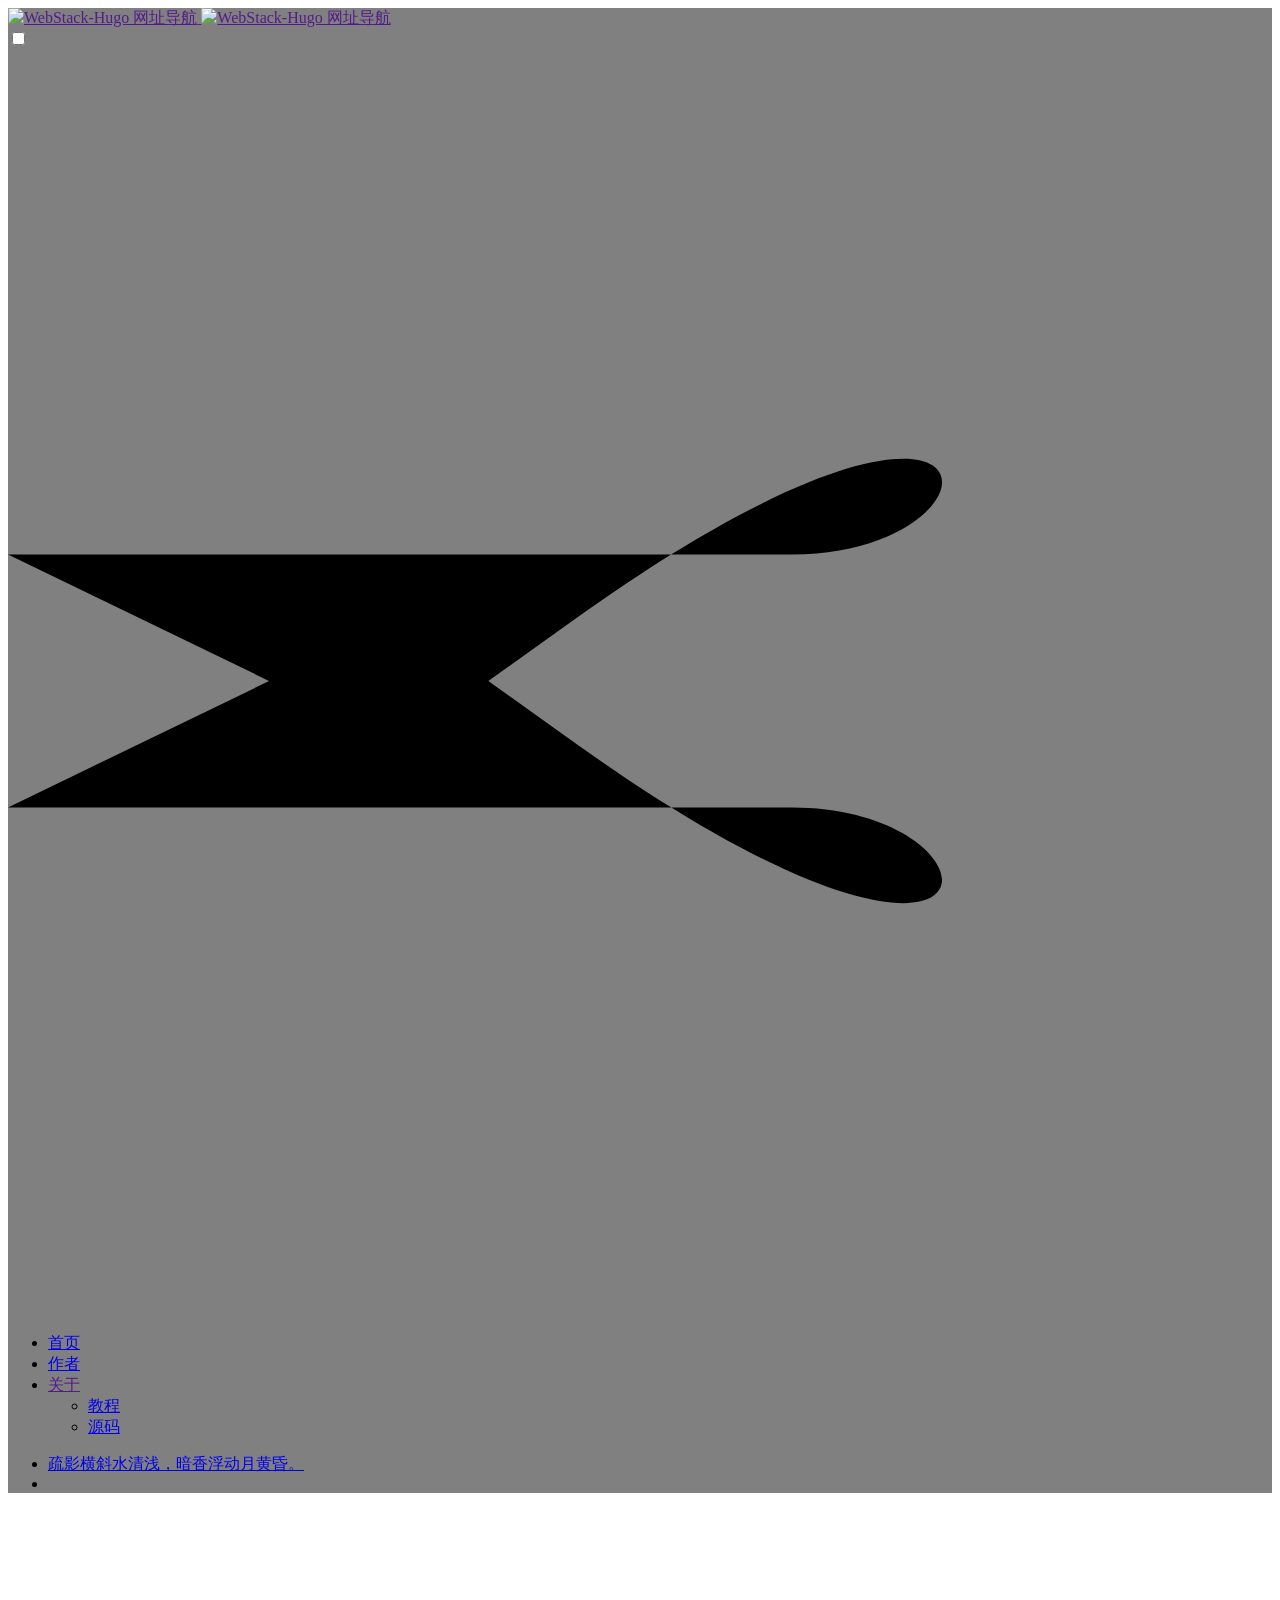
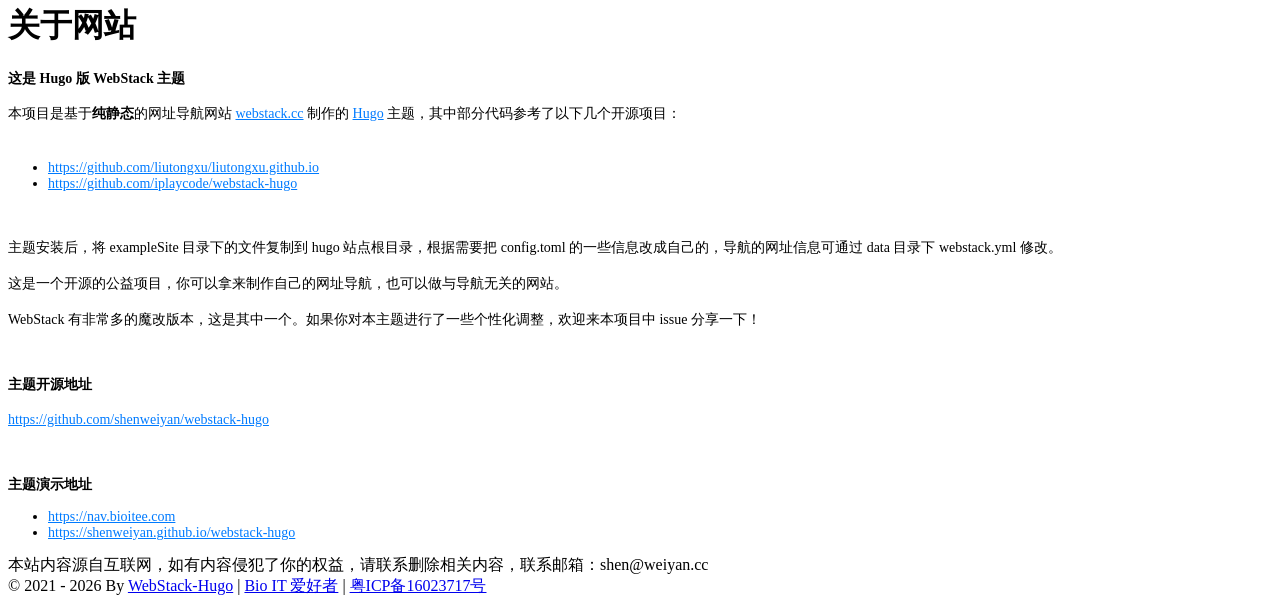
==== about/index.html @ 7c08c9b8 "init" ====
<!DOCTYPE html>
<html lang="zh-CN">

<head>
    <meta charset="UTF-8" />
    <meta http-equiv="X-UA-Compatible" content="IE=edge, chrome=1" />
    <meta name="viewport"
        content="width=device-width, initial-scale=1.0, minimum-scale=1.0, maximum-scale=1.0, user-scalable=no" />
    <meta name="theme-color" content="#f9f9f9" />
    <title>WebStack-Hugo 网址导航</title>
    <link rel="shortcut icon" href="https://webstack-hugo.weiyan.cc/assets/images/bi-favicon.png" />
    <meta name="keywords" content="WebStack-Hugo 网址导航" />
    
    <meta name="baidu-site-verification" content="codeva-cCAOSG8MBO" />
    
    <link rel="stylesheet" id="block-library-css"
        href="https://webstack-hugo.weiyan.cc/assets/css/block-library.min-5.6.2.css" type="text/css" media="all" />
    <link rel="stylesheet" id="iconfont-css" href="https://webstack-hugo.weiyan.cc/assets/css/iconfont-3.03029.1.css"
        type="text/css" media="all" />
    <link rel="stylesheet" id="bootstrap-css" href="https://webstack-hugo.weiyan.cc/assets/css/bootstrap.min-4.3.1.css"
        type="text/css" media="all" />
    <link rel="stylesheet" id="fancybox-css" href="https://webstack-hugo.weiyan.cc/assets/css/fancybox.min-3.5.7.css"
        type="text/css" media="all" />
    <link rel="stylesheet" id="iowen-css" href="https://webstack-hugo.weiyan.cc/assets/css/style-3.03029.1.css"
        type="text/css" media="all" />
    <link rel="stylesheet" id="custom-css" href="https://webstack-hugo.weiyan.cc/assets/css/custom-style.css"
        type="text/css" media="all" />
    <link rel="stylesheet" id="fortawesome-css" href="https://webstack-hugo.weiyan.cc/assets/fontawesome-5.15.4/css/all.min.css" type="text/css" />
    <script type="text/javascript" src="https://webstack-hugo.weiyan.cc/assets/js/jquery.min-3.2.1.js" id="jquery-js"></script>
    <script type="text/javascript" src="https://webstack-hugo.weiyan.cc/assets/js/content-search.js"  id="content-search-js"></script>
    
    <script>
        
        var _hmt = _hmt || [];
            (function () {
                var hm = document.createElement("script");
                hm.src = "https://hm.baidu.com/hm.js?efccc04cb44fc49faddac5876180b369";
                var s = document.getElementsByTagName("script")[0];
                s.parentNode.insertBefore(hm, s);
            })();
        
    </script>
    

    
     
    

    
    
    

    
    
    <link rel="stylesheet" id="fancybox-css" href="https://webstack-hugo.weiyan.cc/assets/css/fancybox.min-3.5.7.css"/>
    <script type="text/javascript" id="fancybox-js" src="https://webstack-hugo.weiyan.cc/assets/js/fancybox.min-3.5.7.js"></script>
    
    

</head>


<div class="main-content flex-fill grid-bg">
    <div class="big-header-banner">
        <div id="header" class="page-header sticky">
            <div class="navbar navbar-expand-md">
                <div class="container-fluid p-0">

                    <a href="" class="navbar-brand d-md-none" title="WebStack-Hugo 网址导航">
                        <img src="https://webstack-hugo.weiyan.cc/assets/images/bi.png" class="logo-light"
                            alt="WebStack-Hugo 网址导航">
                        <img src="https://webstack-hugo.weiyan.cc/assets/images/bi.png" class="logo-dark d-none"
                            alt="WebStack-Hugo 网址导航">
                    </a>

                    <div class="collapse navbar-collapse order-2 order-md-1">
                        <div class="header-mini-btn">
                            <label>
                                <input id="mini-button" type="checkbox">
                                <svg viewbox="0 0 100 100" xmlns="http://www.w3.org/2000/svg">
                                    <path class="line--1" d="M0 40h62c18 0 18-20-17 5L31 55"></path>
                                    <path class="line--2" d="M0 50h80"></path>
                                    <path class="line--3" d="M0 60h62c18 0 18 20-17-5L31 45"></path>
                                </svg>
                            </label>

                        </div>

                        <ul class="navbar-nav site-menu" style="margin-right: 16px;">
                        
			<li >
				<a href="./">
                                    <i class="fa fa-home fa-lg mr-2"></i>
                                    <span>首页</span>
                                </a>
				<ul class="sub-menu">
				
				</ul>
			    </li>
			
			<li >
				<a href="https://weiyan.cc/">
                                    <i class="fa fa-book fa-lg mr-2"></i>
                                    <span>作者</span>
                                </a>
				<ul class="sub-menu">
				
				</ul>
			    </li>
			
			<li class="menu-item-has-children">
				<a href="">
                                    <i class="fa fa-cog fa-lg mr-2"></i>
                                    <span>关于</span>
                                </a>
				<ul class="sub-menu">
				
				    <li><a href="https://github.com/shenweiyan/Knowledge-Garden/discussions/10">教程</a></li>
				
				    <li><a href="https://github.com/shenweiyan/WebStack-Hugo">源码</a></li>
				
				</ul>
			    </li>
			
			</ul>

                        
                        <div class="rounded-circle weather">
                            <div id="he-plugin-simple" style="display: contents;"></div>
                            <script>WIDGET = {
                                    CONFIG: {
                                        "modules": "01234",
                                        "background": 5,
                                        "tmpColor": "E4C600",
                                        "tmpSize": 14,
                                        "cityColor": "E4C600",
                                        "citySize": 14,
                                        "aqiColor": "#E4C600",
                                        "aqiSize": 14,
                                        "weatherIconSize": 24,
                                        "alertIconSize": 18,
                                        "padding": "10px 10px 10px 10px",
                                        "shadow": "1",
                                        "language": "auto",
                                        "borderRadius": 5,
                                        "fixed": "false",
                                        "vertical": "middle",
                                        "horizontal": "left",
                                        "key": "085791e805a24491b43b06cf58ab31e7"
                                    }
                                }
                            </script>
                            <script src="https://widget.qweather.net/simple/static/js/he-simple-common.js?v=2.0"></script>
                        </div>
                        
                    </div>

                    <ul class="nav navbar-menu text-xs order-1 order-md-2">
                        
                        
                        <li class="nav-item mr-3 mr-lg-0 d-none d-lg-block">
                            <script>
                                fetch('https://v1.hitokoto.cn')
                                    .then(response => response.json())
                                    .then(data => {
                                    const hitokoto = document.getElementById('hitokoto_text')
                                    hitokoto.href = 'https://hitokoto.cn/?uuid=' + data.uuid
                                    hitokoto.innerText = data.hitokoto
                                    })
                                    .catch(console.error)
                            </script>                           
                            <div id="hitokoto"><a href="#" target="_blank" id="hitokoto_text">疏影横斜水清浅，暗香浮动月黄昏。</a></div>
                        </li>
                        
                        
                        
                        <li class="nav-item d-md-none mobile-menu ml-3 ml-md-4">
                            <a href="javascript:" id="sidebar-switch" data-toggle="modal"
                                data-target="#sidebar"><i class="iconfont icon-classification icon-2x"></i></a>
                        </li>
                    </ul>
                </div>
            </div>
        </div>
        <div class="placeholder" style="height:74px"></div>
    </div>


<body class="page-body boxed-container">
    <main role="main" class="flex-shrink-0">
    <div class="container">
        <h1 class="mt-5">关于网站</h1>
        <div class="content">
            <h4 id="这是-hugo-版-webstack-主题">这是 Hugo 版 WebStack 主题</h4>
<p>本项目是基于<strong>纯静态</strong>的网址导航网站 <a href="https://github.com/WebStackPage/WebStackPage.github.io">webstack.cc</a> 制作的 <a href="https://gohugo.io/">Hugo</a> 主题，其中部分代码参考了以下几个开源项目：<br/><br/></p>
<ul>
<li><a href="https://github.com/liutongxu/liutongxu.github.io">https://github.com/liutongxu/liutongxu.github.io</a></li>
<li><a href="https://github.com/iplaycode/webstack-hugo">https://github.com/iplaycode/webstack-hugo</a></li>
</ul>
<br/>
<p>主题安装后，将 exampleSite 目录下的文件复制到 hugo 站点根目录，根据需要把 config.toml 的一些信息改成自己的，导航的网址信息可通过 data 目录下 webstack.yml 修改。</p>
<p>这是一个开源的公益项目，你可以拿来制作自己的网址导航，也可以做与导航无关的网站。</p>
<p>WebStack 有非常多的魔改版本，这是其中一个。如果你对本主题进行了一些个性化调整，欢迎来本项目中 issue 分享一下！</p>
<br/>
<h4 id="主题开源地址">主题开源地址</h4>
<p><a href="https://github.com/shenweiyan/webstack-hugo">https://github.com/shenweiyan/webstack-hugo</a></p>
<br/>
<h4 id="主题演示地址">主题演示地址</h4>
<ul>
<li><a href="https://nav.bioitee.com">https://nav.bioitee.com</a></li>
<li><a href="https://shenweiyan.github.io/webstack-hugo">https://shenweiyan.github.io/webstack-hugo</a></li>
</ul>

        </div>
    </div>
    </main>

    <style>
        .content{font-size:14px;}
	.content a{color:#007bff;}
	.content a:hover{color:#f1404b;}
	.content h1,.content h2,.content h3,.content h4{margin: 15px 15px 15px 0px;}
	.content p{line-height:1.5;margin:15px 0;}
	.big-header-banner .page-header{background:gray;}
	.main-content{margin-left:0px;}
	.page-header{left:0px;}
        img{max-width:100%;}
    </style>

        <footer class="main-footer footer-type-1 text-xs">
            <div id="footer-tools" class="d-flex flex-column">
                <a href="javascript:" id="go-to-up" class="btn rounded-circle go-up m-1" rel="go-top">
                    <i class="iconfont icon-to-up"></i>
                </a>
                
                <a href="javascript:" data-toggle="modal" data-target="#search-modal" class="btn rounded-circle m-1"
                    rel="search" one-link-mark="yes">
                    <i class="iconfont icon-search"></i>
                </a>
                <a href="https://www.yuque.com/shenweiyan" class="btn rounded-circle kefu m-1" target="_blank" data-toggle="tooltip" data-placement="left" title="联系我们">
                    <i class="mode-ico iconfont icon-qq"></i>
                </a>
                
                
		<a href="javascript:" onclick="window.location.href='javascript:switchNightMode()'" class="btn rounded-circle switch-dark-mode m-1" id="yejian"
                    data-toggle="tooltip" data-placement="left" title="日间模式">
                    <i class="mode-ico iconfont icon-night"></i>
                </a>
                
            </div>
            <div class="footer-inner">
                <div class="footer-text">本站内容源自互联网，如有内容侵犯了你的权益，请联系删除相关内容，联系邮箱：shen@weiyan.cc <br/>© 2021 - 2026 By <a href="https://github.com/shenweiyan/WebStack-Hugo">WebStack-Hugo</a> | <a href="https://github.com/bioitee/">Bio IT 爱好者</a> | <a href="http://beian.miit.gov.cn/">粤ICP备16023717号</a><br/></div>
            </div>
        </footer>
    </div>
</div>


<script type='text/javascript' src='https://webstack-hugo.weiyan.cc/assets/js/jquery.ui.touch-punch.min-0.2.2.js' id='jqueryui-touch-js'></script>
<script type='text/javascript' src='https://webstack-hugo.weiyan.cc/assets/js/clipboard.min-5.6.2.js' id='clipboard-js'></script>
<script type='text/javascript' src='https://webstack-hugo.weiyan.cc/assets/js/tooltip-extend.js' id='iplaycode-nav-js'></script>
<script type='text/javascript' id='popper-js-extra'>
 
var theme = {"ajaxurl":"","addico":"https:\/\/nav.baidu.cn\/wp-content\/themes\/onenav\/images\/add.png","order":"asc","formpostion":"top","defaultclass":"io-grey-mode","isCustomize":"1","icourl":"","icopng":".png","urlformat":"1","customizemax":"10","newWindow":"0","lazyload":"1","minNav":"1","loading":"1","hotWords":"baidu","classColumns":" col-sm-6 col-md-4 col-xl-5a col-xxl-6a ","apikey":"TWpBeU1UVTNOekk1TWpVMEIvZ1M2bFVIQllUMmxsV1dZelkxQTVPVzB3UW04eldGQmxhM3BNWW14bVNtWk4="};
 
</script>
<script type='text/javascript' src='https://webstack-hugo.weiyan.cc/assets/js/popper.min.js' id='popper-js'></script>
<script type='text/javascript' src='https://webstack-hugo.weiyan.cc/assets/js/bootstrap.min-4.3.1.js' id='bootstrap-js'></script>
<script type='text/javascript' src='https://webstack-hugo.weiyan.cc/assets/js/theia-sticky-sidebar-1.5.0.js' id='sidebar-js'></script>
<script type='text/javascript' src='https://webstack-hugo.weiyan.cc/assets/js/lazyload.min-12.4.0.js' id='lazyload-js'></script>


<script type='text/javascript' src='https://webstack-hugo.weiyan.cc/assets/js/app-mini.js' id='appmini-js'></script>

<script type="text/javascript">
    $(document).ready(function(){
        var siteWelcome = $('#loading');
        siteWelcome.addClass('close');
        setTimeout(function() {
            siteWelcome.remove();
        }, 600);
    });
</script>
<script>        
    $(document).ready(function(){
        setTimeout(function () {
            if ($('a.smooth[href="' + window.location.hash + '"]')[0]) {
                $('a.smooth[href="' + window.location.hash + '"]').click();
            }else if (window.location.hash != '') {
                $("html, body").animate({
                    scrollTop: $(window.location.hash).offset().top - 90
                }, {
                    duration: 500,
                    easing: "swing"
                });
            }
        }, 300);
        $(document).on('click','a.smooth',function(ev) {
            if($('#sidebar').hasClass('show') && !$(this).hasClass('change-href')){
                $('#sidebar').modal('toggle');
            }
            if($(this).attr("href").substr(0, 1) == "#"){
                $("html, body").animate({
                    scrollTop: $($(this).attr("href")).offset().top - 90
                }, {
                    duration: 500,
                    easing: "swing"
                });
            }
            if($(this).hasClass('go-search-btn')){
                $('#search-text').focus();
            }
            if(!$(this).hasClass('change-href')){
                var menu =  $("a"+$(this).attr("href"));
                menu.click();
                toTarget(menu.parent().parent(),true,true);
            }
        });
        $(document).on('click','a.tab-noajax',function(ev) {
            var url = $(this).data('link');
            if(url)
                $(this).parents('.d-flex.flex-fill.flex-tab').children('.btn-move.tab-move').show().attr('href', url);
            else
                $(this).parents('.d-flex.flex-fill.flex-tab').children('.btn-move.tab-move').hide();
        });
        
    });
</script>

<script>

(function(){
    if(document.cookie.replace(/(?:(?:^|.*;\s*)night\s*\=\s*([^;]*).*$)|^.*$/, "$1") === ''){
        if(new Date().getHours() > 22 || new Date().getHours() < 6){
            document.body.classList.remove('io-black-mode');
            document.body.classList.add('io-grey-mode');
            document.cookie = "night=1;path=/";
            console.log('夜间模式开启');
        }else{
            document.body.classList.remove('night');
            document.cookie = "night=0;path=/";
            console.log('夜间模式关闭');
        }
    }else{
        var night = document.cookie.replace(/(?:(?:^|.*;\s*)night\s*\=\s*([^;]*).*$)|^.*$/, "$1") || '0';
        if(night == '0'){
            document.body.classList.remove('night');
        }else if(night == '1'){
            document.body.classList.add('night');
        }
    }
})();

$("#search-bg").css("background-image", "url(assets\/images\/bg-dna.jpg)");   
function switchNightMode(){
    var night = document.cookie.replace(/(?:(?:^|.*;\s*)night\s*\=\s*([^;]*).*$)|^.*$/, "$1") || '0';
    if(night == '0'){
	$("#search-bg").css("background-image", "url(assets\/images\/bg-dna.jpg)");
        document.body.classList.remove('io-grey-mode');
        document.body.classList.add('io-black-mode');
        document.cookie = "night=1;path=/"
        console.log(' ');
        $(".switch-dark-mode").attr("data-original-title","日间模式");
        $(".mode-ico").removeClass("icon-night");
        $(".mode-ico").addClass("icon-light");
    }else{
	$("#search-bg").css("background-image", "url(assets\/images\/bg-dna.jpg)")
        document.body.classList.remove('io-black-mode');
        document.body.classList.add('io-grey-mode');
        document.cookie = "night=0;path=/"
        console.log(' ');
        $(".switch-dark-mode").attr("data-original-title","夜间模式");
        $(".mode-ico").removeClass("icon-light");
        $(".mode-ico").addClass("icon-night");
    }
}
</script>
</body>
</html>
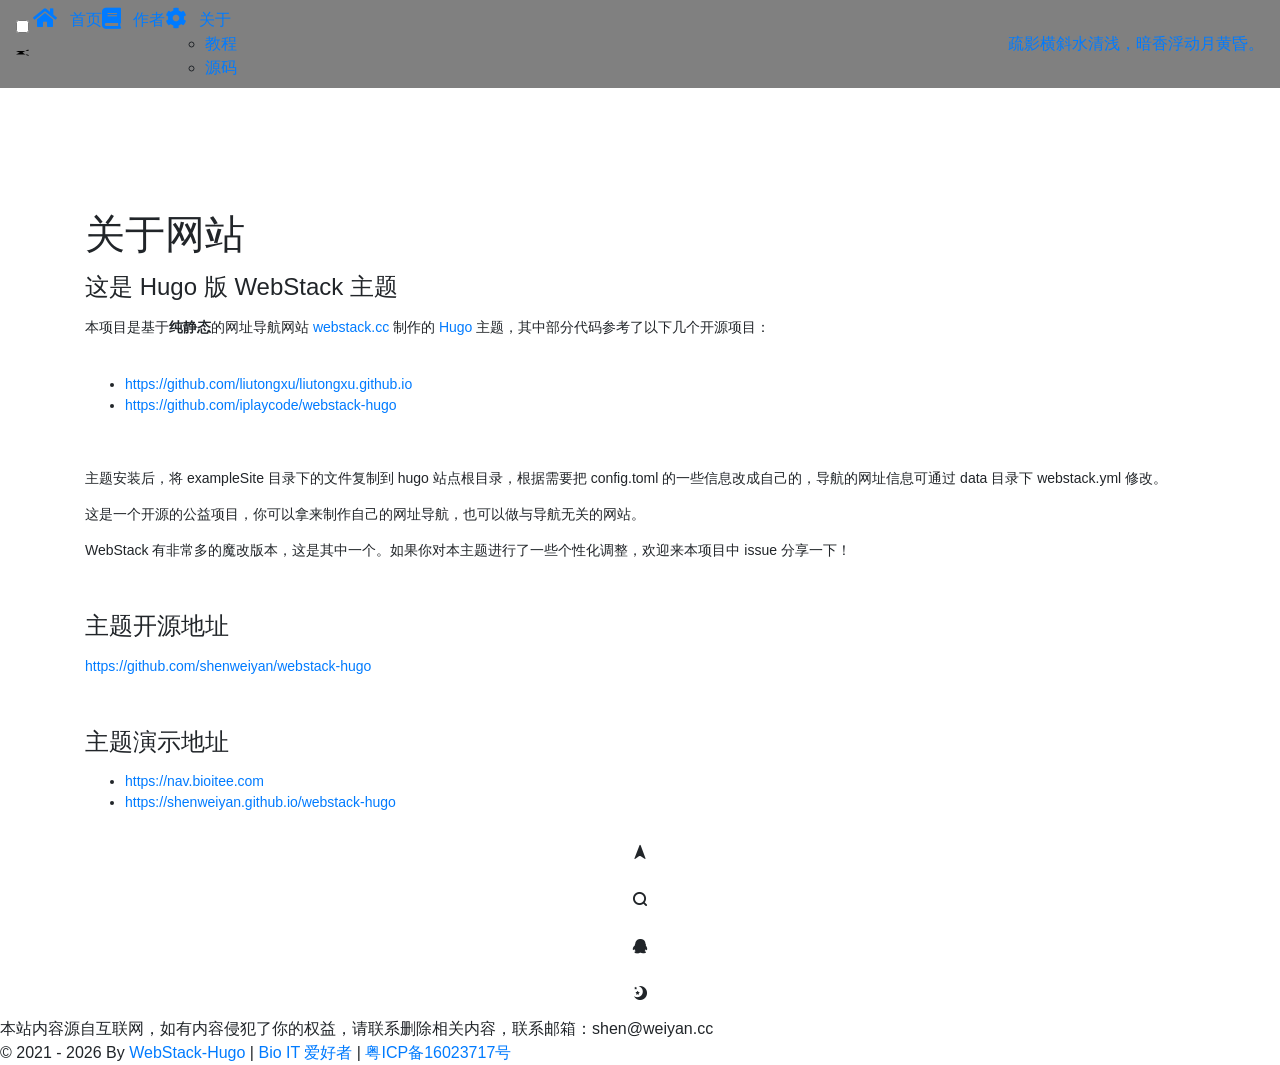
==== commit ddbde715: "fix: 页码乱码" ====
--- a/about/index.html
+++ b/about/index.html
@@ -8,26 +8,26 @@
         content="width=device-width, initial-scale=1.0, minimum-scale=1.0, maximum-scale=1.0, user-scalable=no" />
     <meta name="theme-color" content="#f9f9f9" />
     <title>WebStack-Hugo 网址导航</title>
-    <link rel="shortcut icon" href="https://webstack-hugo.weiyan.cc/assets/images/bi-favicon.png" />
+    <link rel="shortcut icon" href="https://zhangyu-175-2.github.io/River-WebNav/assets/images/bi-favicon.png" />
     <meta name="keywords" content="WebStack-Hugo 网址导航" />
     
     <meta name="baidu-site-verification" content="codeva-cCAOSG8MBO" />
     
     <link rel="stylesheet" id="block-library-css"
-        href="https://webstack-hugo.weiyan.cc/assets/css/block-library.min-5.6.2.css" type="text/css" media="all" />
-    <link rel="stylesheet" id="iconfont-css" href="https://webstack-hugo.weiyan.cc/assets/css/iconfont-3.03029.1.css"
-        type="text/css" media="all" />
-    <link rel="stylesheet" id="bootstrap-css" href="https://webstack-hugo.weiyan.cc/assets/css/bootstrap.min-4.3.1.css"
-        type="text/css" media="all" />
-    <link rel="stylesheet" id="fancybox-css" href="https://webstack-hugo.weiyan.cc/assets/css/fancybox.min-3.5.7.css"
-        type="text/css" media="all" />
-    <link rel="stylesheet" id="iowen-css" href="https://webstack-hugo.weiyan.cc/assets/css/style-3.03029.1.css"
-        type="text/css" media="all" />
-    <link rel="stylesheet" id="custom-css" href="https://webstack-hugo.weiyan.cc/assets/css/custom-style.css"
-        type="text/css" media="all" />
-    <link rel="stylesheet" id="fortawesome-css" href="https://webstack-hugo.weiyan.cc/assets/fontawesome-5.15.4/css/all.min.css" type="text/css" />
-    <script type="text/javascript" src="https://webstack-hugo.weiyan.cc/assets/js/jquery.min-3.2.1.js" id="jquery-js"></script>
-    <script type="text/javascript" src="https://webstack-hugo.weiyan.cc/assets/js/content-search.js"  id="content-search-js"></script>
+        href="https://zhangyu-175-2.github.io/River-WebNav/assets/css/block-library.min-5.6.2.css" type="text/css" media="all" />
+    <link rel="stylesheet" id="iconfont-css" href="https://zhangyu-175-2.github.io/River-WebNav/assets/css/iconfont-3.03029.1.css"
+        type="text/css" media="all" />
+    <link rel="stylesheet" id="bootstrap-css" href="https://zhangyu-175-2.github.io/River-WebNav/assets/css/bootstrap.min-4.3.1.css"
+        type="text/css" media="all" />
+    <link rel="stylesheet" id="fancybox-css" href="https://zhangyu-175-2.github.io/River-WebNav/assets/css/fancybox.min-3.5.7.css"
+        type="text/css" media="all" />
+    <link rel="stylesheet" id="iowen-css" href="https://zhangyu-175-2.github.io/River-WebNav/assets/css/style-3.03029.1.css"
+        type="text/css" media="all" />
+    <link rel="stylesheet" id="custom-css" href="https://zhangyu-175-2.github.io/River-WebNav/assets/css/custom-style.css"
+        type="text/css" media="all" />
+    <link rel="stylesheet" id="fortawesome-css" href="https://zhangyu-175-2.github.io/River-WebNav/assets/fontawesome-5.15.4/css/all.min.css" type="text/css" />
+    <script type="text/javascript" src="https://zhangyu-175-2.github.io/River-WebNav/assets/js/jquery.min-3.2.1.js" id="jquery-js"></script>
+    <script type="text/javascript" src="https://zhangyu-175-2.github.io/River-WebNav/assets/js/content-search.js"  id="content-search-js"></script>
     
     <script>
         
@@ -52,8 +52,8 @@
 
     
     
-    <link rel="stylesheet" id="fancybox-css" href="https://webstack-hugo.weiyan.cc/assets/css/fancybox.min-3.5.7.css"/>
-    <script type="text/javascript" id="fancybox-js" src="https://webstack-hugo.weiyan.cc/assets/js/fancybox.min-3.5.7.js"></script>
+    <link rel="stylesheet" id="fancybox-css" href="https://zhangyu-175-2.github.io/River-WebNav/assets/css/fancybox.min-3.5.7.css"/>
+    <script type="text/javascript" id="fancybox-js" src="https://zhangyu-175-2.github.io/River-WebNav/assets/js/fancybox.min-3.5.7.js"></script>
     
     
 
@@ -67,9 +67,9 @@
                 <div class="container-fluid p-0">
 
                     <a href="" class="navbar-brand d-md-none" title="WebStack-Hugo 网址导航">
-                        <img src="https://webstack-hugo.weiyan.cc/assets/images/bi.png" class="logo-light"
+                        <img src="https://zhangyu-175-2.github.io/River-WebNav/assets/images/bi.png" class="logo-light"
                             alt="WebStack-Hugo 网址导航">
-                        <img src="https://webstack-hugo.weiyan.cc/assets/images/bi.png" class="logo-dark d-none"
+                        <img src="https://zhangyu-175-2.github.io/River-WebNav/assets/images/bi.png" class="logo-dark d-none"
                             alt="WebStack-Hugo 网址导航">
                     </a>
 
@@ -256,21 +256,21 @@
 </div>
 
 
-<script type='text/javascript' src='https://webstack-hugo.weiyan.cc/assets/js/jquery.ui.touch-punch.min-0.2.2.js' id='jqueryui-touch-js'></script>
-<script type='text/javascript' src='https://webstack-hugo.weiyan.cc/assets/js/clipboard.min-5.6.2.js' id='clipboard-js'></script>
-<script type='text/javascript' src='https://webstack-hugo.weiyan.cc/assets/js/tooltip-extend.js' id='iplaycode-nav-js'></script>
+<script type='text/javascript' src='https://zhangyu-175-2.github.io/River-WebNav/assets/js/jquery.ui.touch-punch.min-0.2.2.js' id='jqueryui-touch-js'></script>
+<script type='text/javascript' src='https://zhangyu-175-2.github.io/River-WebNav/assets/js/clipboard.min-5.6.2.js' id='clipboard-js'></script>
+<script type='text/javascript' src='https://zhangyu-175-2.github.io/River-WebNav/assets/js/tooltip-extend.js' id='iplaycode-nav-js'></script>
 <script type='text/javascript' id='popper-js-extra'>
  
 var theme = {"ajaxurl":"","addico":"https:\/\/nav.baidu.cn\/wp-content\/themes\/onenav\/images\/add.png","order":"asc","formpostion":"top","defaultclass":"io-grey-mode","isCustomize":"1","icourl":"","icopng":".png","urlformat":"1","customizemax":"10","newWindow":"0","lazyload":"1","minNav":"1","loading":"1","hotWords":"baidu","classColumns":" col-sm-6 col-md-4 col-xl-5a col-xxl-6a ","apikey":"TWpBeU1UVTNOekk1TWpVMEIvZ1M2bFVIQllUMmxsV1dZelkxQTVPVzB3UW04eldGQmxhM3BNWW14bVNtWk4="};
  
 </script>
-<script type='text/javascript' src='https://webstack-hugo.weiyan.cc/assets/js/popper.min.js' id='popper-js'></script>
-<script type='text/javascript' src='https://webstack-hugo.weiyan.cc/assets/js/bootstrap.min-4.3.1.js' id='bootstrap-js'></script>
-<script type='text/javascript' src='https://webstack-hugo.weiyan.cc/assets/js/theia-sticky-sidebar-1.5.0.js' id='sidebar-js'></script>
-<script type='text/javascript' src='https://webstack-hugo.weiyan.cc/assets/js/lazyload.min-12.4.0.js' id='lazyload-js'></script>
-
-
-<script type='text/javascript' src='https://webstack-hugo.weiyan.cc/assets/js/app-mini.js' id='appmini-js'></script>
+<script type='text/javascript' src='https://zhangyu-175-2.github.io/River-WebNav/assets/js/popper.min.js' id='popper-js'></script>
+<script type='text/javascript' src='https://zhangyu-175-2.github.io/River-WebNav/assets/js/bootstrap.min-4.3.1.js' id='bootstrap-js'></script>
+<script type='text/javascript' src='https://zhangyu-175-2.github.io/River-WebNav/assets/js/theia-sticky-sidebar-1.5.0.js' id='sidebar-js'></script>
+<script type='text/javascript' src='https://zhangyu-175-2.github.io/River-WebNav/assets/js/lazyload.min-12.4.0.js' id='lazyload-js'></script>
+
+
+<script type='text/javascript' src='https://zhangyu-175-2.github.io/River-WebNav/assets/js/app-mini.js' id='appmini-js'></script>
 
 <script type="text/javascript">
     $(document).ready(function(){
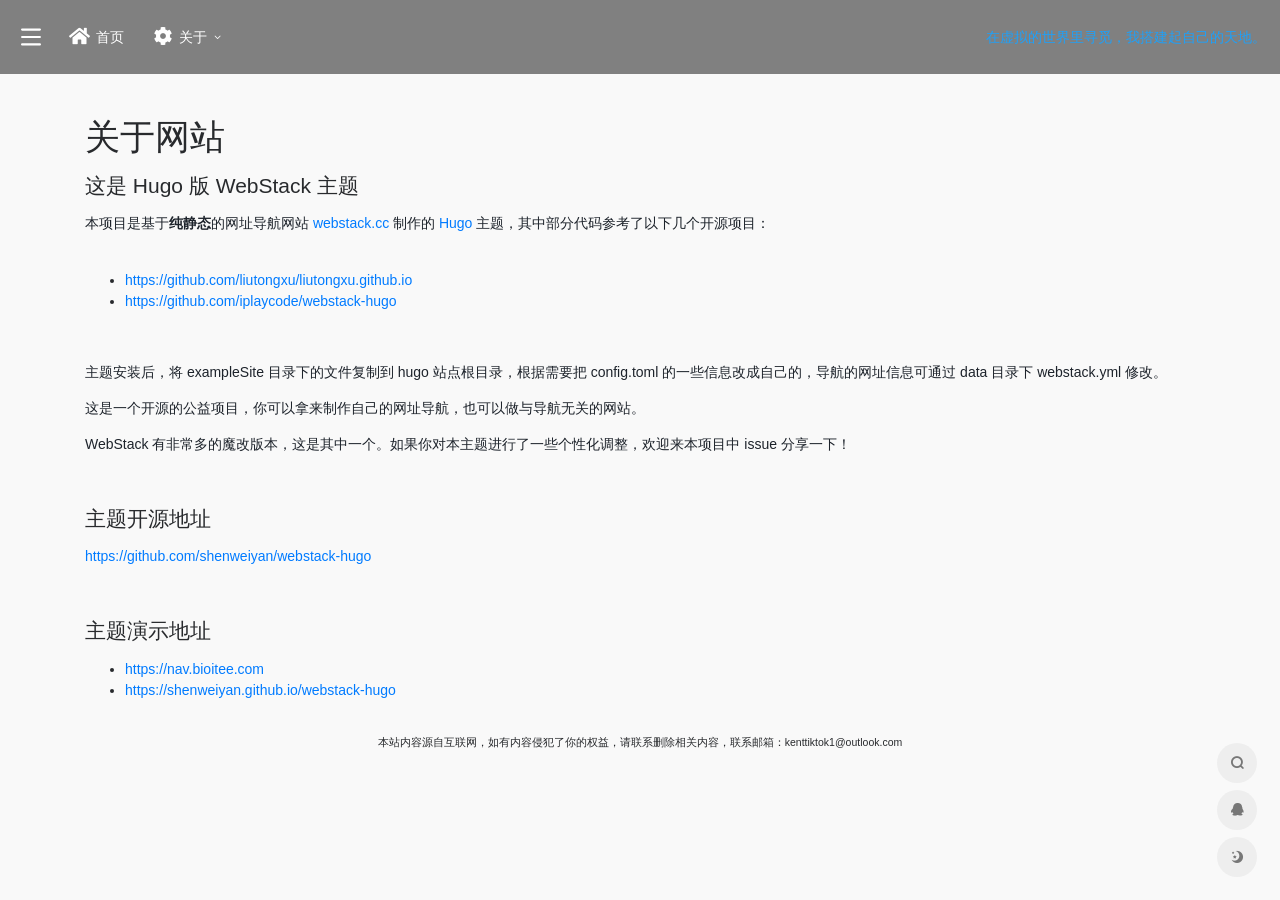
==== commit 92f656df: "优化程序" ====
--- a/about/index.html
+++ b/about/index.html
@@ -7,9 +7,9 @@
     <meta name="viewport"
         content="width=device-width, initial-scale=1.0, minimum-scale=1.0, maximum-scale=1.0, user-scalable=no" />
     <meta name="theme-color" content="#f9f9f9" />
-    <title>WebStack-Hugo 网址导航</title>
+    <title>River-WebNa 网址导航</title>
     <link rel="shortcut icon" href="https://zhangyu-175-2.github.io/River-WebNav/assets/images/bi-favicon.png" />
-    <meta name="keywords" content="WebStack-Hugo 网址导航" />
+    <meta name="keywords" content="River-WebNa 网址导航" />
     
     <meta name="baidu-site-verification" content="codeva-cCAOSG8MBO" />
     
@@ -66,11 +66,11 @@
             <div class="navbar navbar-expand-md">
                 <div class="container-fluid p-0">
 
-                    <a href="" class="navbar-brand d-md-none" title="WebStack-Hugo 网址导航">
+                    <a href="" class="navbar-brand d-md-none" title="River-WebNa 网址导航">
                         <img src="https://zhangyu-175-2.github.io/River-WebNav/assets/images/bi.png" class="logo-light"
-                            alt="WebStack-Hugo 网址导航">
+                            alt="River-WebNa 网址导航">
                         <img src="https://zhangyu-175-2.github.io/River-WebNav/assets/images/bi.png" class="logo-dark d-none"
-                            alt="WebStack-Hugo 网址导航">
+                            alt="River-WebNa 网址导航">
                     </a>
 
                     <div class="collapse navbar-collapse order-2 order-md-1">
@@ -92,16 +92,6 @@
 				<a href="./">
                                     <i class="fa fa-home fa-lg mr-2"></i>
                                     <span>首页</span>
-                                </a>
-				<ul class="sub-menu">
-				
-				</ul>
-			    </li>
-			
-			<li >
-				<a href="https://weiyan.cc/">
-                                    <i class="fa fa-book fa-lg mr-2"></i>
-                                    <span>作者</span>
                                 </a>
 				<ul class="sub-menu">
 				
@@ -169,7 +159,8 @@
                                     })
                                     .catch(console.error)
                             </script>                           
-                            <div id="hitokoto"><a href="#" target="_blank" id="hitokoto_text">疏影横斜水清浅，暗香浮动月黄昏。</a></div>
+                            
+                            <div id="hitokoto" style="font-size: 14px;color: #1ea0f8;">在虚拟的世界里寻觅，我搭建起自己的天地。</div>
                         </li>
                         
                         
@@ -249,7 +240,7 @@
                 
             </div>
             <div class="footer-inner">
-                <div class="footer-text">本站内容源自互联网，如有内容侵犯了你的权益，请联系删除相关内容，联系邮箱：shen@weiyan.cc <br/>© 2021 - 2026 By <a href="https://github.com/shenweiyan/WebStack-Hugo">WebStack-Hugo</a> | <a href="https://github.com/bioitee/">Bio IT 爱好者</a> | <a href="http://beian.miit.gov.cn/">粤ICP备16023717号</a><br/></div>
+                <div class="footer-text">本站内容源自互联网，如有内容侵犯了你的权益，请联系删除相关内容，联系邮箱：kenttiktok1@outlook.com <br/><br/></div>
             </div>
         </footer>
     </div>
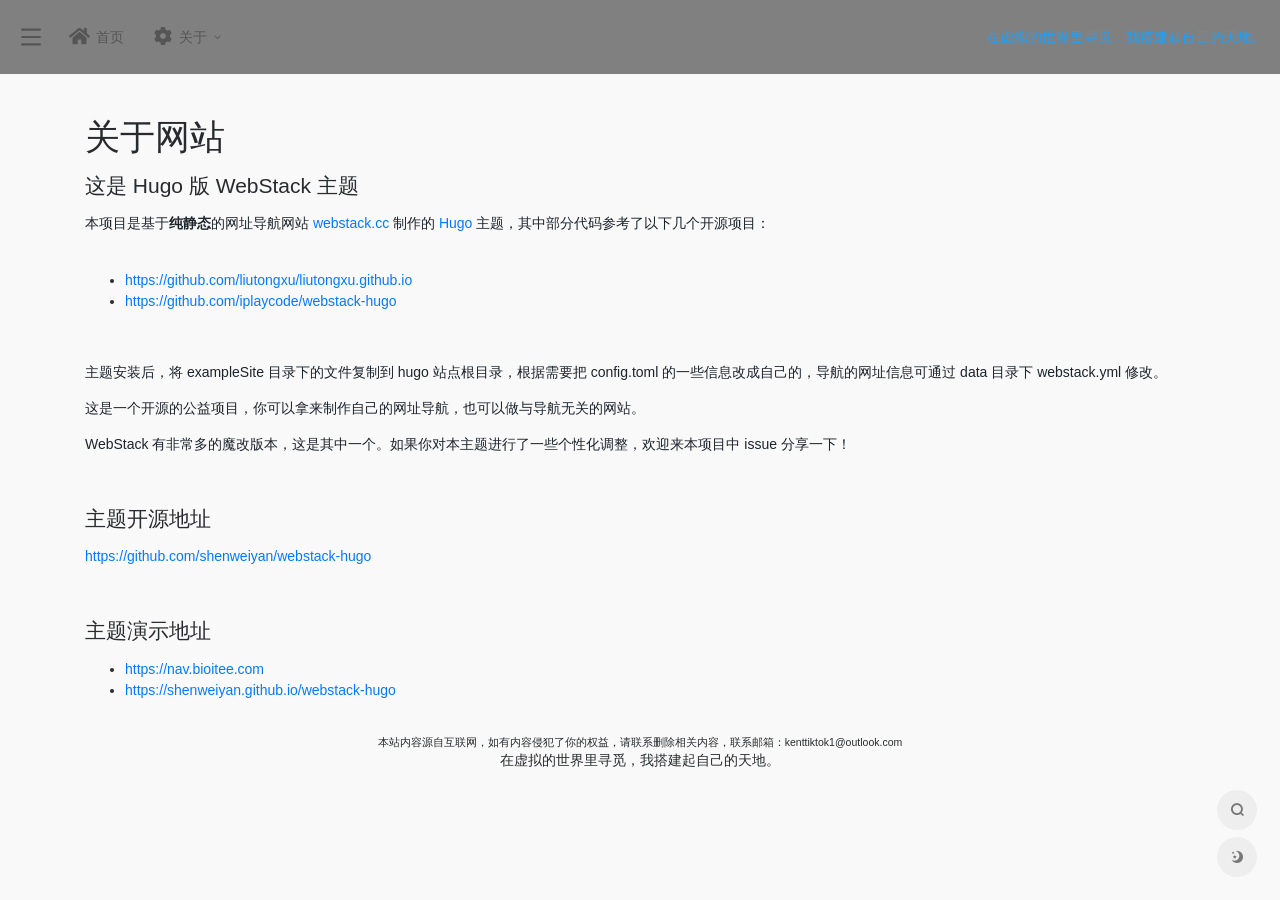
==== commit 9b2e7d3a: "背景色，搜索栏，导航栏，导航内容优化" ====
--- a/about/index.html
+++ b/about/index.html
@@ -228,9 +228,7 @@
                     rel="search" one-link-mark="yes">
                     <i class="iconfont icon-search"></i>
                 </a>
-                <a href="https://www.yuque.com/shenweiyan" class="btn rounded-circle kefu m-1" target="_blank" data-toggle="tooltip" data-placement="left" title="联系我们">
-                    <i class="mode-ico iconfont icon-qq"></i>
-                </a>
+                
                 
                 
 		<a href="javascript:" onclick="window.location.href='javascript:switchNightMode()'" class="btn rounded-circle switch-dark-mode m-1" id="yejian"
@@ -240,7 +238,7 @@
                 
             </div>
             <div class="footer-inner">
-                <div class="footer-text">本站内容源自互联网，如有内容侵犯了你的权益，请联系删除相关内容，联系邮箱：kenttiktok1@outlook.com <br/><br/></div>
+                <div class="footer-text">本站内容源自互联网，如有内容侵犯了你的权益，请联系删除相关内容，联系邮箱：kenttiktok1@outlook.com <br/><span style="font-size: 14px;">在虚拟的世界里寻觅，我搭建起自己的天地。</span><br/></div>
             </div>
         </footer>
     </div>
@@ -342,11 +340,11 @@
     }
 })();
 
-$("#search-bg").css("background-image", "url(assets\/images\/bg-dna.jpg)");   
+$("#search-bg").css("background-image", "url()");   
 function switchNightMode(){
     var night = document.cookie.replace(/(?:(?:^|.*;\s*)night\s*\=\s*([^;]*).*$)|^.*$/, "$1") || '0';
     if(night == '0'){
-	$("#search-bg").css("background-image", "url(assets\/images\/bg-dna.jpg)");
+	$("#search-bg").css("background-image", "url()");
         document.body.classList.remove('io-grey-mode');
         document.body.classList.add('io-black-mode');
         document.cookie = "night=1;path=/"
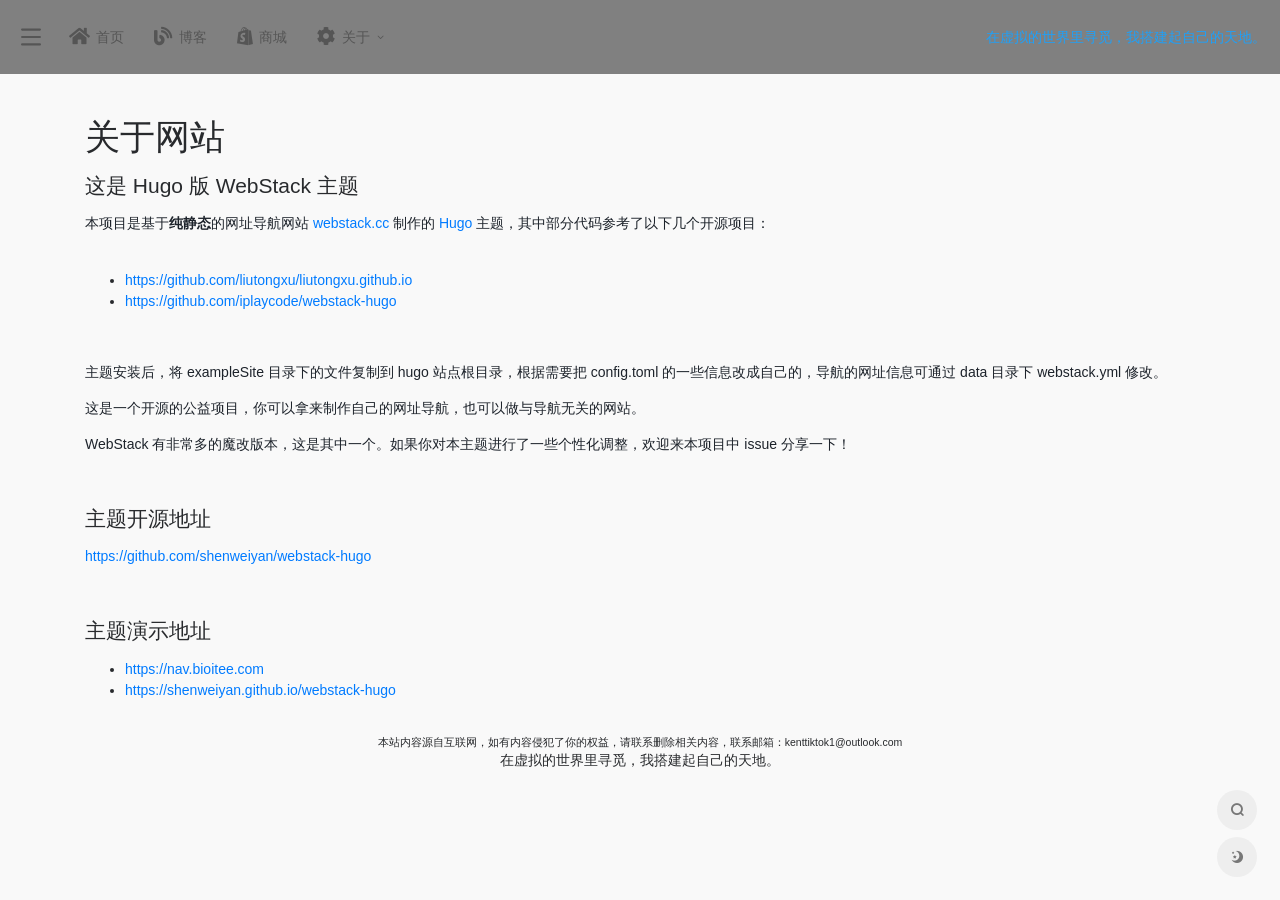
==== commit cc07b29c: "添加一些网站" ====
--- a/about/index.html
+++ b/about/index.html
@@ -89,7 +89,7 @@
                         <ul class="navbar-nav site-menu" style="margin-right: 16px;">
                         
 			<li >
-				<a href="./">
+				<a href="./" target="_blank">
                                     <i class="fa fa-home fa-lg mr-2"></i>
                                     <span>首页</span>
                                 </a>
@@ -98,16 +98,36 @@
 				</ul>
 			    </li>
 			
+			<li >
+				<a href="https://juejin.cn/user/655741014511725/columns" target="_blank">
+                                    <i class="fas fa-blog fa-lg mr-2"></i>
+                                    <span>博客</span>
+                                </a>
+				<ul class="sub-menu">
+				
+				</ul>
+			    </li>
+			
+			<li >
+				<a href="https://zhangyu-175-2.github.io/jiangtaoshop/#/" target="_blank">
+                                    <i class="fab fa-shopify fa-lg mr-2"></i>
+                                    <span>商城</span>
+                                </a>
+				<ul class="sub-menu">
+				
+				</ul>
+			    </li>
+			
 			<li class="menu-item-has-children">
-				<a href="">
+				<a href="" target="_blank">
                                     <i class="fa fa-cog fa-lg mr-2"></i>
                                     <span>关于</span>
                                 </a>
 				<ul class="sub-menu">
 				
-				    <li><a href="https://github.com/shenweiyan/Knowledge-Garden/discussions/10">教程</a></li>
-				
-				    <li><a href="https://github.com/shenweiyan/WebStack-Hugo">源码</a></li>
+				    <li><a href="https://github.com/shenweiyan/Knowledge-Garden/discussions/10" target="_blank">教程 </a></li>
+				
+				    <li><a href="https://github.com/shenweiyan/WebStack-Hugo" target="_blank">源码 </a></li>
 				
 				</ul>
 			    </li>
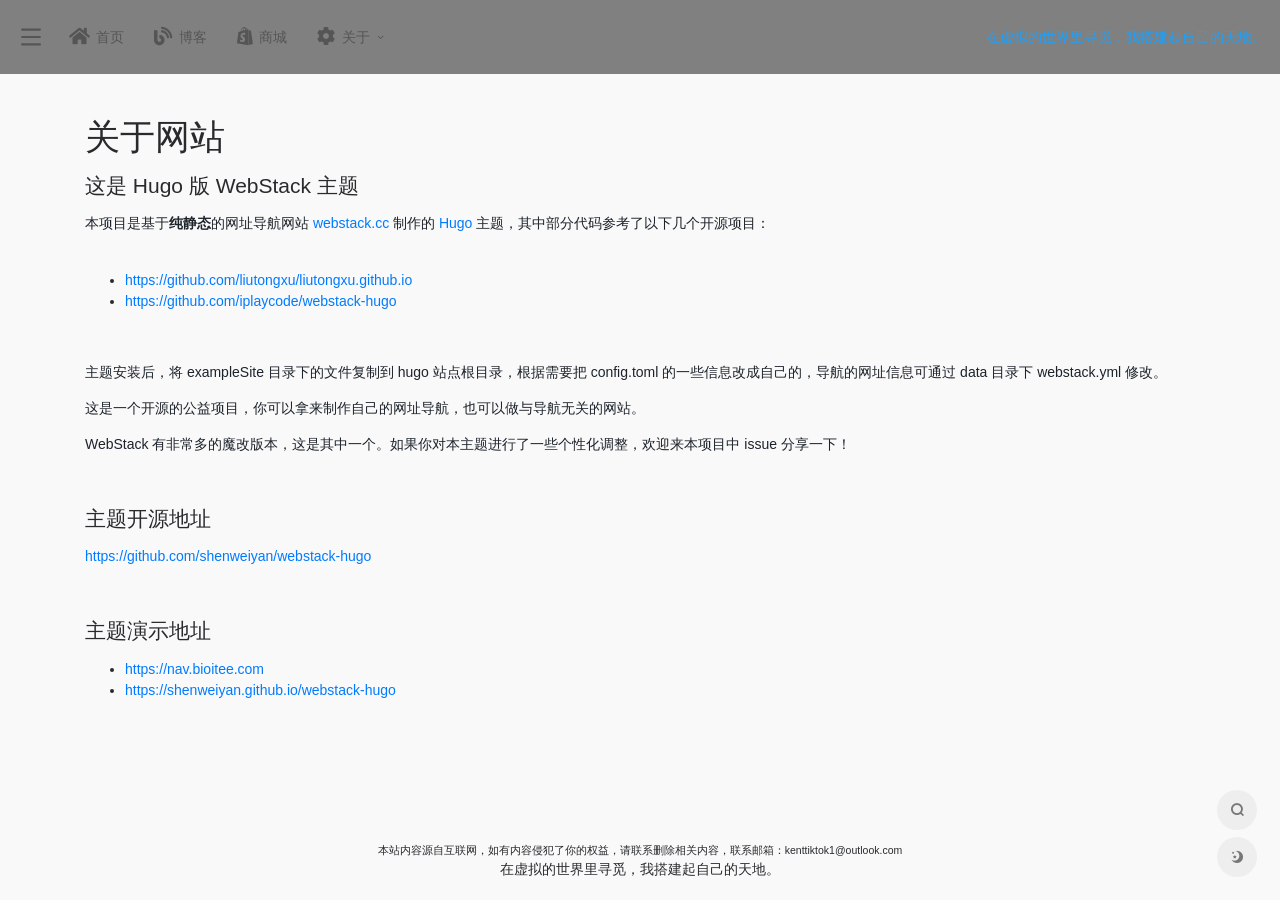
==== commit 68d43fa7: "更新" ====
--- a/about/index.html
+++ b/about/index.html
@@ -7,9 +7,9 @@
     <meta name="viewport"
         content="width=device-width, initial-scale=1.0, minimum-scale=1.0, maximum-scale=1.0, user-scalable=no" />
     <meta name="theme-color" content="#f9f9f9" />
-    <title>River-WebNa 网址导航</title>
+    <title>RiverPlus_江涛 网址导航</title>
     <link rel="shortcut icon" href="https://zhangyu-175-2.github.io/River-WebNav/assets/images/bi-favicon.png" />
-    <meta name="keywords" content="River-WebNa 网址导航" />
+    <meta name="keywords" content="RiverPlus_江涛 网址导航" />
     
     <meta name="baidu-site-verification" content="codeva-cCAOSG8MBO" />
     
@@ -66,11 +66,11 @@
             <div class="navbar navbar-expand-md">
                 <div class="container-fluid p-0">
 
-                    <a href="" class="navbar-brand d-md-none" title="River-WebNa 网址导航">
+                    <a href="" class="navbar-brand d-md-none" title="RiverPlus_江涛 网址导航">
                         <img src="https://zhangyu-175-2.github.io/River-WebNav/assets/images/bi.png" class="logo-light"
-                            alt="River-WebNa 网址导航">
+                            alt="RiverPlus_江涛 网址导航">
                         <img src="https://zhangyu-175-2.github.io/River-WebNav/assets/images/bi.png" class="logo-dark d-none"
-                            alt="River-WebNa 网址导航">
+                            alt="RiverPlus_江涛 网址导航">
                     </a>
 
                     <div class="collapse navbar-collapse order-2 order-md-1">
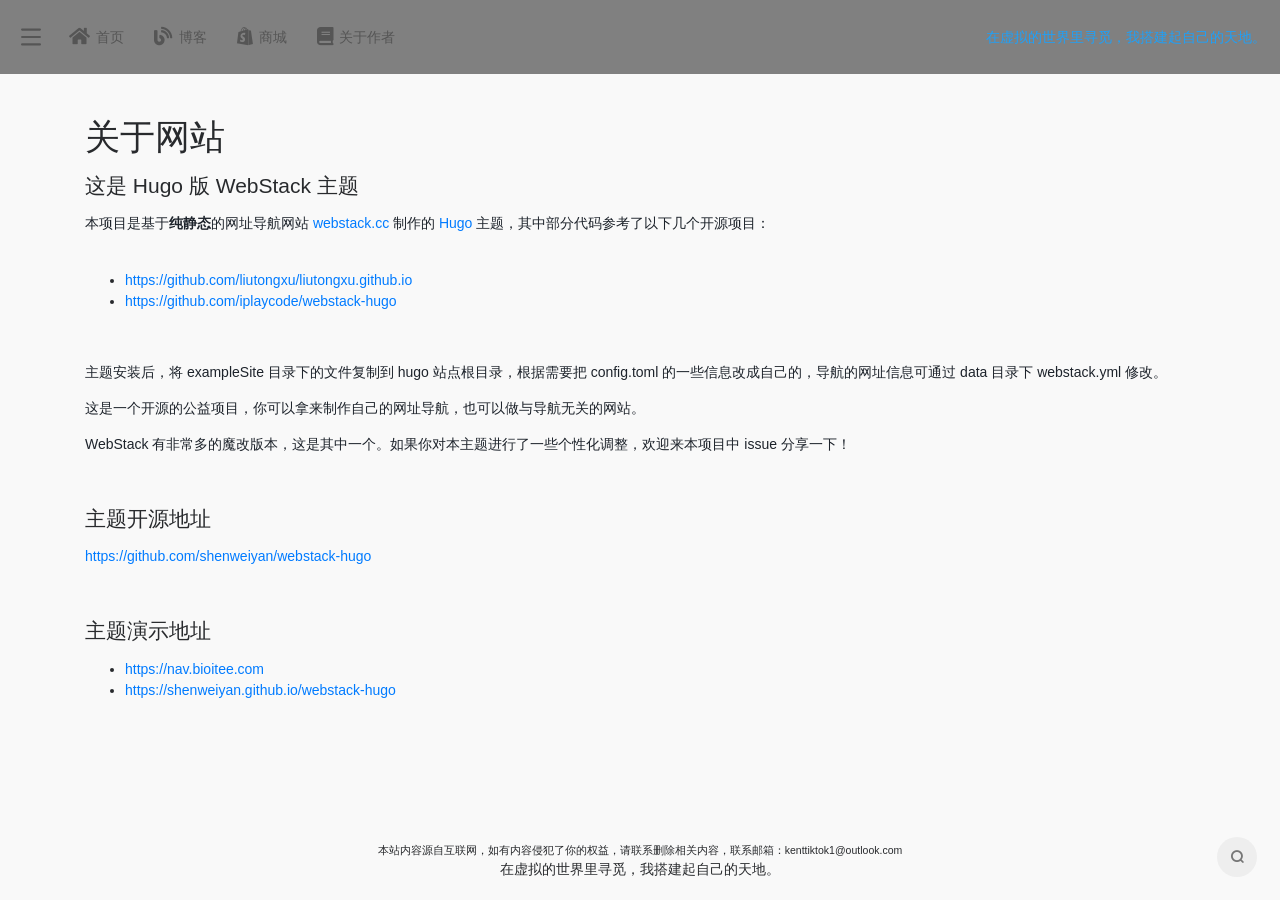
==== commit cf8ccf0f: "更新1" ====
--- a/about/index.html
+++ b/about/index.html
@@ -7,9 +7,9 @@
     <meta name="viewport"
         content="width=device-width, initial-scale=1.0, minimum-scale=1.0, maximum-scale=1.0, user-scalable=no" />
     <meta name="theme-color" content="#f9f9f9" />
-    <title>RiverPlus_江涛 网址导航</title>
+    <title>程序员江涛_RiverPlus_Nav</title>
     <link rel="shortcut icon" href="https://zhangyu-175-2.github.io/River-WebNav/assets/images/bi-favicon.png" />
-    <meta name="keywords" content="RiverPlus_江涛 网址导航" />
+    <meta name="keywords" content="程序员江涛_RiverPlus_Nav" />
     
     <meta name="baidu-site-verification" content="codeva-cCAOSG8MBO" />
     
@@ -66,11 +66,11 @@
             <div class="navbar navbar-expand-md">
                 <div class="container-fluid p-0">
 
-                    <a href="" class="navbar-brand d-md-none" title="RiverPlus_江涛 网址导航">
+                    <a href="" class="navbar-brand d-md-none" title="程序员江涛_RiverPlus_Nav">
                         <img src="https://zhangyu-175-2.github.io/River-WebNav/assets/images/bi.png" class="logo-light"
-                            alt="RiverPlus_江涛 网址导航">
+                            alt="程序员江涛_RiverPlus_Nav">
                         <img src="https://zhangyu-175-2.github.io/River-WebNav/assets/images/bi.png" class="logo-dark d-none"
-                            alt="RiverPlus_江涛 网址导航">
+                            alt="程序员江涛_RiverPlus_Nav">
                     </a>
 
                     <div class="collapse navbar-collapse order-2 order-md-1">
@@ -118,16 +118,12 @@
 				</ul>
 			    </li>
 			
-			<li class="menu-item-has-children">
-				<a href="" target="_blank">
-                                    <i class="fa fa-cog fa-lg mr-2"></i>
-                                    <span>关于</span>
+			<li >
+				<a href="https://home.riverplus.top/" target="_blank">
+                                    <i class="fa fa-book fa-lg mr-2"></i>
+                                    <span>关于作者</span>
                                 </a>
 				<ul class="sub-menu">
-				
-				    <li><a href="https://github.com/shenweiyan/Knowledge-Garden/discussions/10" target="_blank">教程 </a></li>
-				
-				    <li><a href="https://github.com/shenweiyan/WebStack-Hugo" target="_blank">源码 </a></li>
 				
 				</ul>
 			    </li>
@@ -251,11 +247,6 @@
                 
                 
                 
-		<a href="javascript:" onclick="window.location.href='javascript:switchNightMode()'" class="btn rounded-circle switch-dark-mode m-1" id="yejian"
-                    data-toggle="tooltip" data-placement="left" title="日间模式">
-                    <i class="mode-ico iconfont icon-night"></i>
-                </a>
-                
             </div>
             <div class="footer-inner">
                 <div class="footer-text">本站内容源自互联网，如有内容侵犯了你的权益，请联系删除相关内容，联系邮箱：kenttiktok1@outlook.com <br/><span style="font-size: 14px;">在虚拟的世界里寻觅，我搭建起自己的天地。</span><br/></div>
